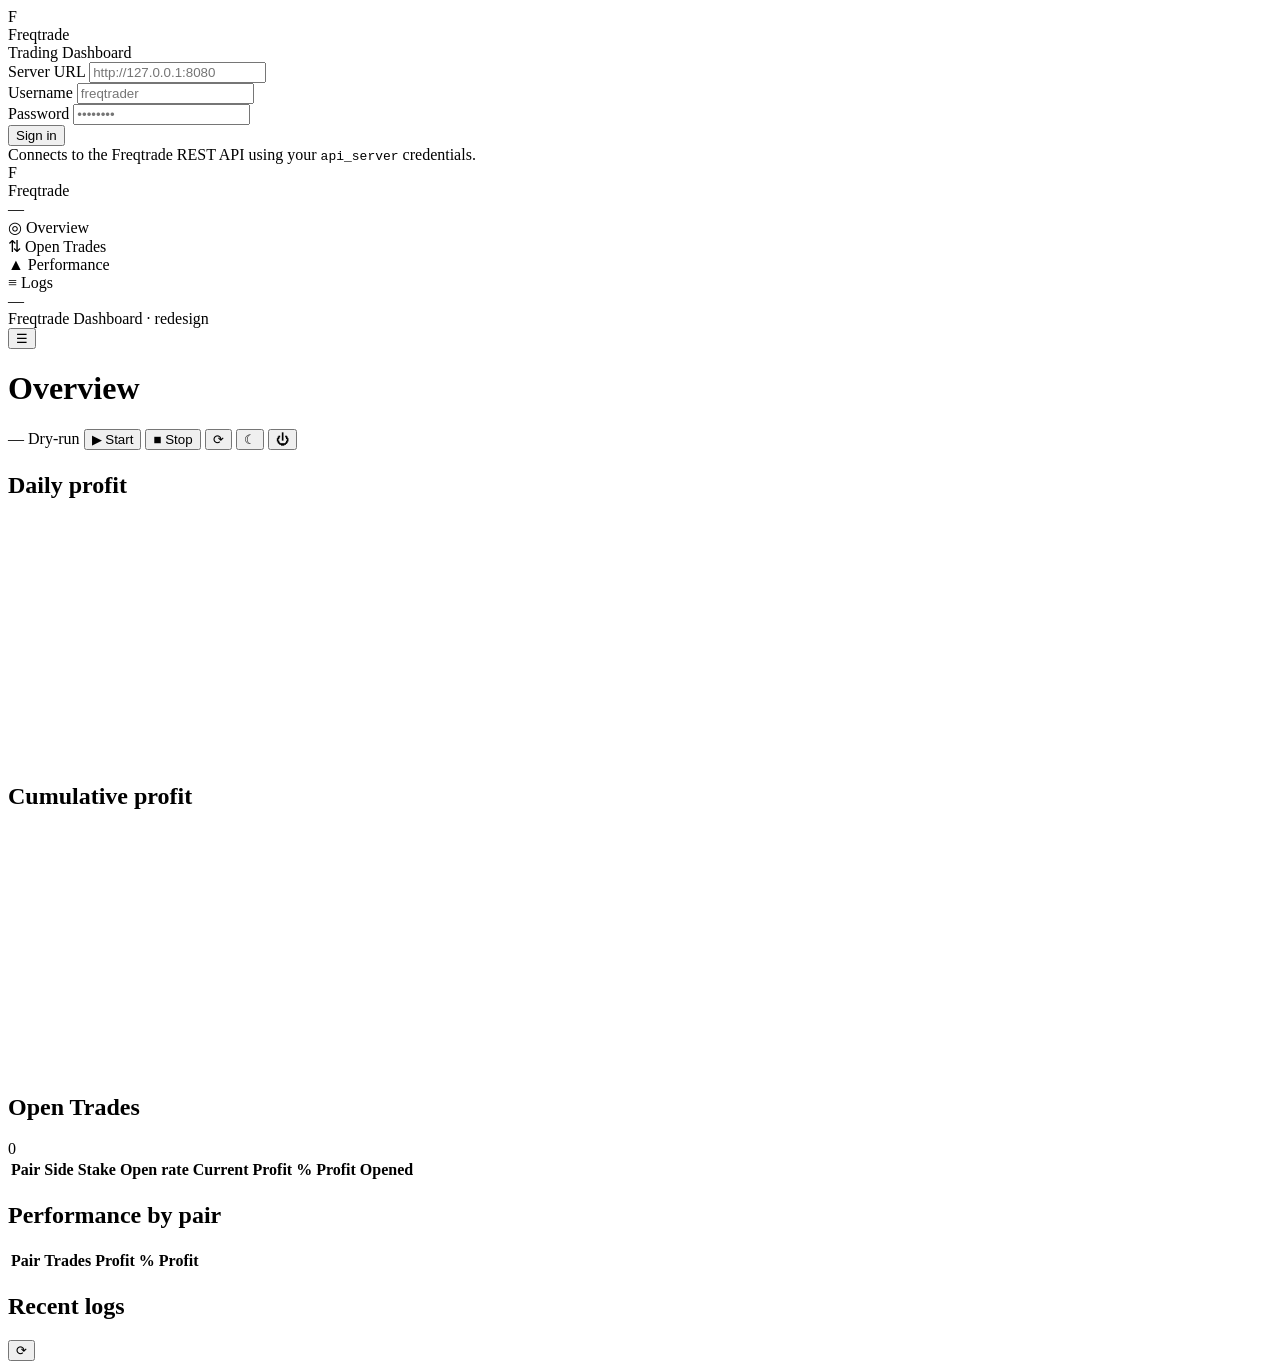
==== freqtrade/rpc/api_server/dashboard/index.html @ 79c6286d "feat(webui): add modern standalone dashboard SPA Add a self-contained, redesigned web dashboard serv" ====
<!DOCTYPE html>
<html lang="en" data-theme="dark">
  <head>
    <meta charset="UTF-8" />
    <meta name="viewport" content="width=device-width, initial-scale=1.0" />
    <meta name="color-scheme" content="dark light" />
    <title>Freqtrade Dashboard</title>
    <link rel="icon" href="/favicon.ico" />
    <link rel="stylesheet" href="/dashboard/styles.css" />
  </head>
  <body>
    <!-- ============================= LOGIN ============================= -->
    <div id="login" class="login-wrap">
      <form class="login-card" id="loginForm" autocomplete="on">
        <div class="brand">
          <div class="brand-logo">F</div>
          <div>
            <div class="brand-name">Freqtrade</div>
            <div class="brand-sub">Trading Dashboard</div>
          </div>
        </div>

        <div class="field">
          <label for="server">Server URL</label>
          <input id="server" name="server" type="text" inputmode="url"
                 placeholder="http://127.0.0.1:8080" />
        </div>
        <div class="field">
          <label for="username">Username</label>
          <input id="username" name="username" type="text"
                 autocomplete="username" placeholder="freqtrader" />
        </div>
        <div class="field">
          <label for="password">Password</label>
          <input id="password" name="password" type="password"
                 autocomplete="current-password" placeholder="••••••••" />
        </div>

        <button type="submit" class="btn btn-primary btn-block" id="loginBtn">
          Sign in
        </button>
        <div id="loginError" class="login-error hidden"></div>
        <div class="login-hint">
          Connects to the Freqtrade REST API using your
          <code>api_server</code> credentials.
        </div>
      </form>
    </div>

    <!-- ============================== APP ============================== -->
    <div id="app" class="app hidden">
      <!-- Sidebar -->
      <aside class="sidebar" id="sidebar">
        <div class="brand">
          <div class="brand-logo">F</div>
          <div>
            <div class="brand-name" id="botName">Freqtrade</div>
            <div class="brand-sub" id="botVersion">—</div>
          </div>
        </div>

        <div class="nav-item active" data-view="overview">
          <span class="ico">◎</span> Overview
        </div>
        <div class="nav-item" data-view="trades">
          <span class="ico">⇅</span> Open Trades
        </div>
        <div class="nav-item" data-view="performance">
          <span class="ico">▲</span> Performance
        </div>
        <div class="nav-item" data-view="logs">
          <span class="ico">≡</span> Logs
        </div>

        <div class="sidebar-spacer"></div>
        <div class="sidebar-foot">
          <div id="exchangeInfo">—</div>
          <div>Freqtrade Dashboard · redesign</div>
        </div>
      </aside>

      <!-- Main -->
      <div class="main">
        <header class="topbar">
          <button class="btn btn-icon menu-toggle" id="menuToggle" title="Menu">☰</button>
          <h1 id="viewTitle">Overview</h1>
          <div class="topbar-spacer"></div>
          <div class="topbar-controls">
            <span class="badge" id="stateBadge"><span class="dot"></span><span>—</span></span>
            <span class="badge dry hidden" id="dryBadge">Dry-run</span>
            <button class="btn btn-ok" id="startBtn">▶ Start</button>
            <button class="btn btn-danger" id="stopBtn">■ Stop</button>
            <button class="btn btn-icon" id="reloadBtn" title="Reload config">⟳</button>
            <button class="btn btn-icon" id="themeBtn" title="Toggle theme">☾</button>
            <button class="btn btn-icon" id="logoutBtn" title="Sign out">⏻</button>
          </div>
        </header>

        <main class="content" id="content">
          <!-- ============ OVERVIEW ============ -->
          <section data-view-content="overview">
            <div class="stat-grid" id="statGrid"></div>

            <div class="chart-grid" style="margin-top: 22px">
              <div class="card">
                <div class="card-head"><h2>Daily profit</h2></div>
                <div class="card-body">
                  <canvas class="chart" id="dailyChart" height="240"></canvas>
                </div>
              </div>
              <div class="card">
                <div class="card-head"><h2>Cumulative profit</h2></div>
                <div class="card-body">
                  <canvas class="chart" id="cumChart" height="240"></canvas>
                </div>
              </div>
            </div>
          </section>

          <!-- ============ OPEN TRADES ============ -->
          <section data-view-content="trades" class="hidden">
            <div class="card">
              <div class="card-head">
                <h2>Open Trades</h2>
                <span class="chip" id="tradeCount">0</span>
                <div class="spacer"></div>
              </div>
              <div class="table-wrap">
                <table class="data" id="tradesTable">
                  <thead>
                    <tr>
                      <th>Pair</th>
                      <th>Side</th>
                      <th class="num">Stake</th>
                      <th class="num">Open rate</th>
                      <th class="num">Current</th>
                      <th class="num">Profit %</th>
                      <th class="num">Profit</th>
                      <th>Opened</th>
                      <th></th>
                    </tr>
                  </thead>
                  <tbody id="tradesBody"></tbody>
                </table>
              </div>
            </div>
          </section>

          <!-- ============ PERFORMANCE ============ -->
          <section data-view-content="performance" class="hidden">
            <div class="card">
              <div class="card-head"><h2>Performance by pair</h2></div>
              <div class="table-wrap">
                <table class="data" id="perfTable">
                  <thead>
                    <tr>
                      <th>Pair</th>
                      <th class="num">Trades</th>
                      <th class="num">Profit %</th>
                      <th class="num">Profit</th>
                    </tr>
                  </thead>
                  <tbody id="perfBody"></tbody>
                </table>
              </div>
            </div>
          </section>

          <!-- ============ LOGS ============ -->
          <section data-view-content="logs" class="hidden">
            <div class="card">
              <div class="card-head">
                <h2>Recent logs</h2>
                <div class="spacer"></div>
                <button class="btn btn-icon" id="logRefresh" title="Refresh">⟳</button>
              </div>
              <div class="card-body">
                <div class="logbox" id="logBox"></div>
              </div>
            </div>
          </section>
        </main>
      </div>
    </div>

    <div class="toast-wrap" id="toasts"></div>

    <script src="/dashboard/app.js"></script>
  </body>
</html>
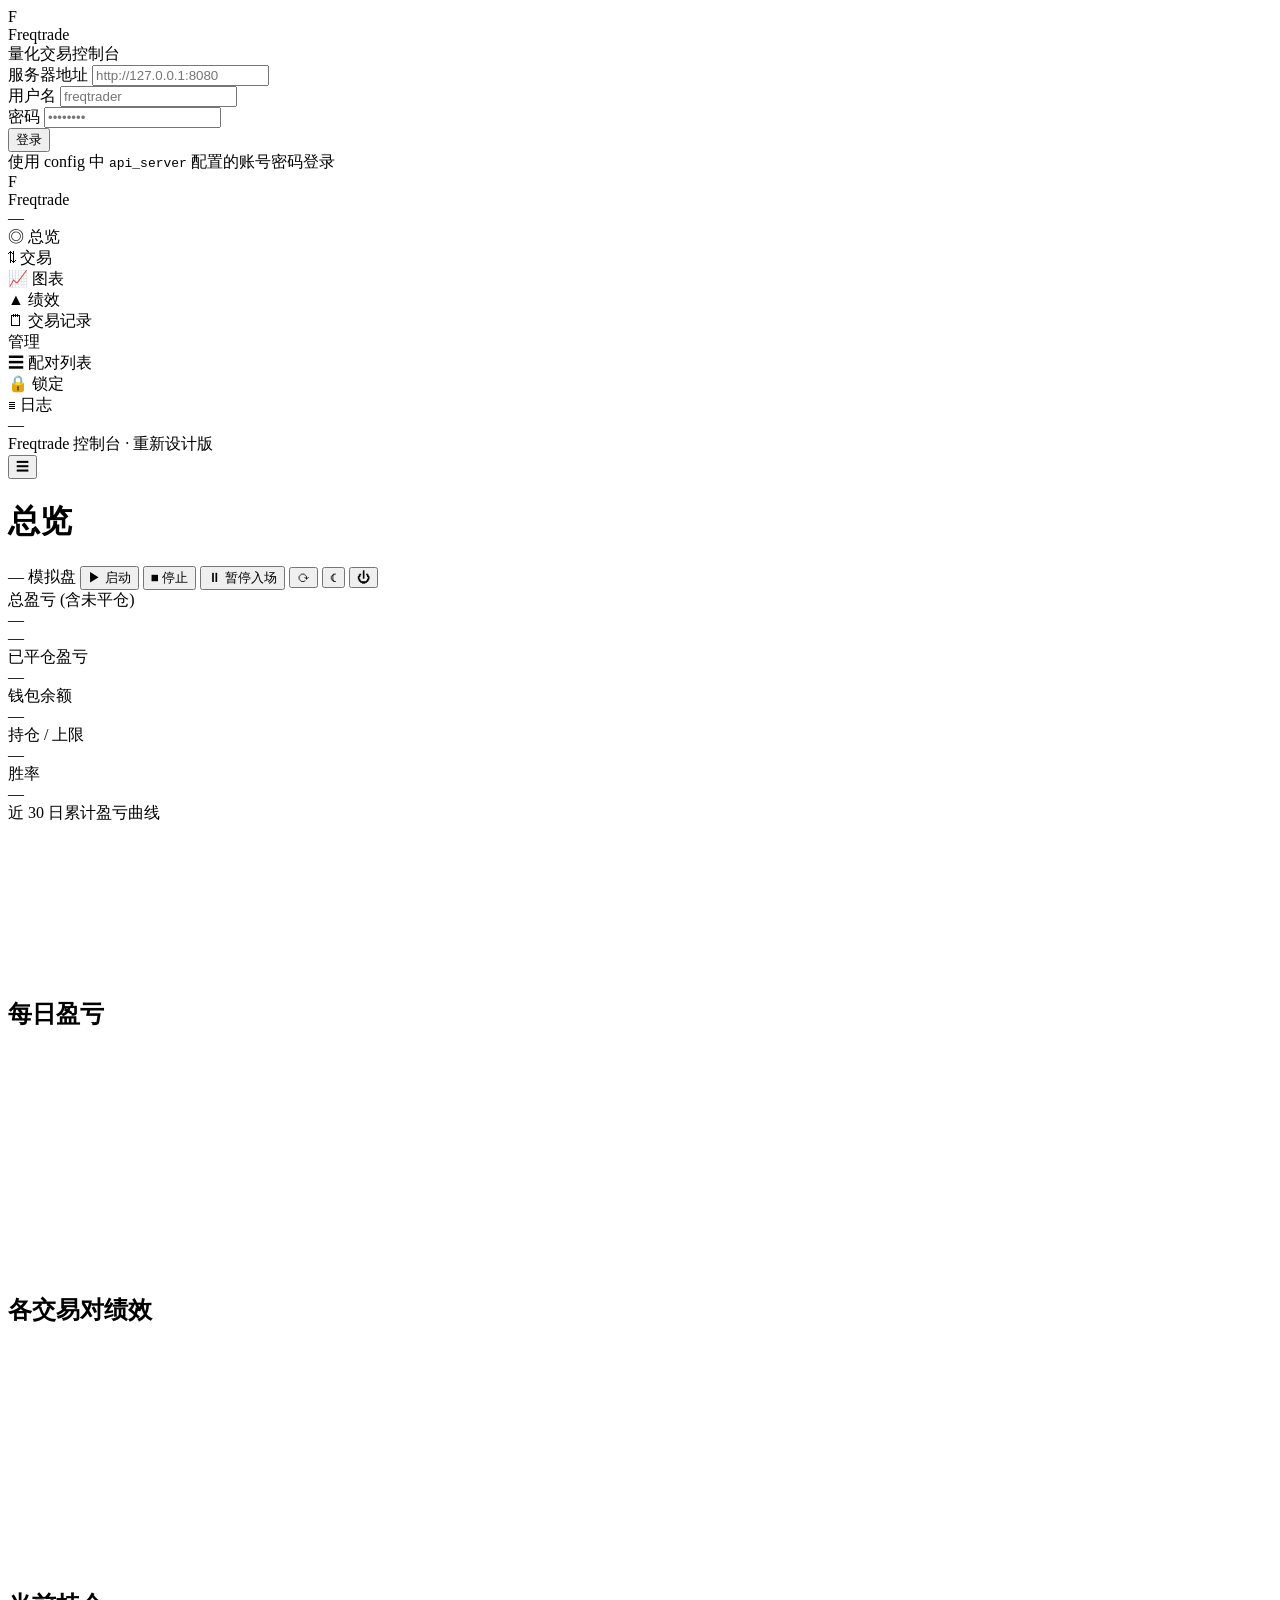
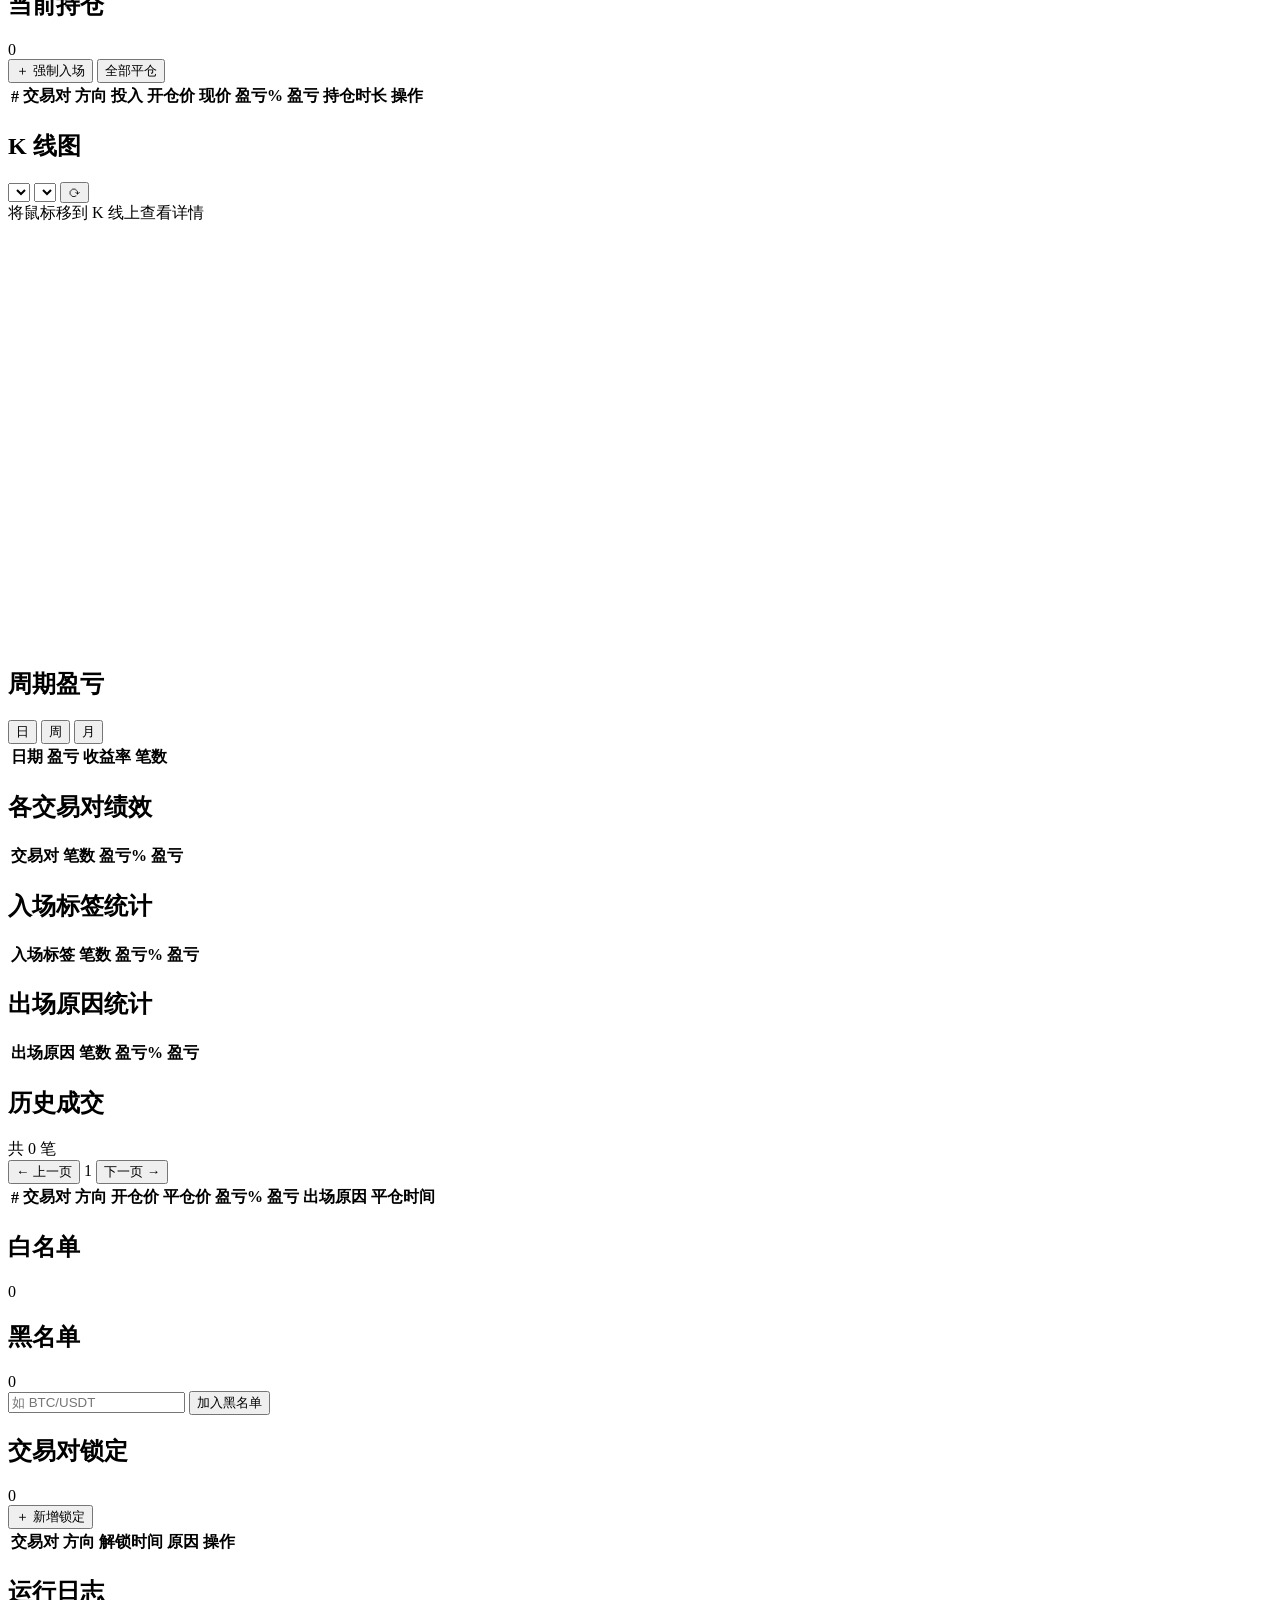
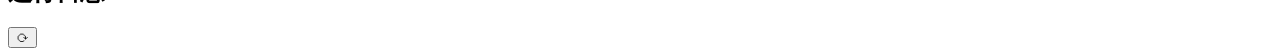
==== commit c82cb02d: "feat(webui): full Chinese trade console with white-tech redesign Rebuild the standalone dashboard in" ====
--- a/freqtrade/rpc/api_server/dashboard/index.html
+++ b/freqtrade/rpc/api_server/dashboard/index.html
@@ -1,55 +1,44 @@
 <!DOCTYPE html>
-<html lang="en" data-theme="dark">
+<html lang="zh-CN" data-theme="light">
   <head>
     <meta charset="UTF-8" />
     <meta name="viewport" content="width=device-width, initial-scale=1.0" />
-    <meta name="color-scheme" content="dark light" />
-    <title>Freqtrade Dashboard</title>
+    <meta name="color-scheme" content="light dark" />
+    <title>Freqtrade 控制台</title>
     <link rel="icon" href="/favicon.ico" />
     <link rel="stylesheet" href="/dashboard/styles.css" />
   </head>
   <body>
-    <!-- ============================= LOGIN ============================= -->
+    <!-- ============================= 登录 ============================= -->
     <div id="login" class="login-wrap">
       <form class="login-card" id="loginForm" autocomplete="on">
         <div class="brand">
           <div class="brand-logo">F</div>
           <div>
             <div class="brand-name">Freqtrade</div>
-            <div class="brand-sub">Trading Dashboard</div>
+            <div class="brand-sub">量化交易控制台</div>
           </div>
         </div>
-
         <div class="field">
-          <label for="server">Server URL</label>
-          <input id="server" name="server" type="text" inputmode="url"
-                 placeholder="http://127.0.0.1:8080" />
+          <label for="server">服务器地址</label>
+          <input id="server" name="server" type="text" inputmode="url" placeholder="http://127.0.0.1:8080" />
         </div>
         <div class="field">
-          <label for="username">Username</label>
-          <input id="username" name="username" type="text"
-                 autocomplete="username" placeholder="freqtrader" />
+          <label for="username">用户名</label>
+          <input id="username" name="username" type="text" autocomplete="username" placeholder="freqtrader" />
         </div>
         <div class="field">
-          <label for="password">Password</label>
-          <input id="password" name="password" type="password"
-                 autocomplete="current-password" placeholder="••••••••" />
-        </div>
-
-        <button type="submit" class="btn btn-primary btn-block" id="loginBtn">
-          Sign in
-        </button>
+          <label for="password">密码</label>
+          <input id="password" name="password" type="password" autocomplete="current-password" placeholder="••••••••" />
+        </div>
+        <button type="submit" class="btn btn-primary btn-block" id="loginBtn">登录</button>
         <div id="loginError" class="login-error hidden"></div>
-        <div class="login-hint">
-          Connects to the Freqtrade REST API using your
-          <code>api_server</code> credentials.
-        </div>
+        <div class="login-hint">使用 config 中 <code>api_server</code> 配置的账号密码登录</div>
       </form>
     </div>
 
-    <!-- ============================== APP ============================== -->
+    <!-- ============================== 应用 ============================== -->
     <div id="app" class="app hidden">
-      <!-- Sidebar -->
       <aside class="sidebar" id="sidebar">
         <div class="brand">
           <div class="brand-logo">F</div>
@@ -59,85 +48,94 @@
           </div>
         </div>
 
-        <div class="nav-item active" data-view="overview">
-          <span class="ico">◎</span> Overview
-        </div>
-        <div class="nav-item" data-view="trades">
-          <span class="ico">⇅</span> Open Trades
-        </div>
-        <div class="nav-item" data-view="performance">
-          <span class="ico">▲</span> Performance
-        </div>
-        <div class="nav-item" data-view="logs">
-          <span class="ico">≡</span> Logs
-        </div>
+        <div class="nav-item active" data-view="overview"><span class="ico">◎</span> 总览</div>
+        <div class="nav-item" data-view="trade"><span class="ico">⇅</span> 交易</div>
+        <div class="nav-item" data-view="chart"><span class="ico">📈</span> 图表</div>
+        <div class="nav-item" data-view="performance"><span class="ico">▲</span> 绩效</div>
+        <div class="nav-item" data-view="history"><span class="ico">🗒</span> 交易记录</div>
+
+        <div class="nav-group-label">管理</div>
+        <div class="nav-item" data-view="pairlist"><span class="ico">☰</span> 配对列表</div>
+        <div class="nav-item" data-view="locks"><span class="ico">🔒</span> 锁定</div>
+        <div class="nav-item" data-view="logs"><span class="ico">≣</span> 日志</div>
 
         <div class="sidebar-spacer"></div>
         <div class="sidebar-foot">
           <div id="exchangeInfo">—</div>
-          <div>Freqtrade Dashboard · redesign</div>
+          <div>Freqtrade 控制台 · 重新设计版</div>
         </div>
       </aside>
 
-      <!-- Main -->
       <div class="main">
         <header class="topbar">
-          <button class="btn btn-icon menu-toggle" id="menuToggle" title="Menu">☰</button>
-          <h1 id="viewTitle">Overview</h1>
+          <button class="btn btn-icon menu-toggle" id="menuToggle" title="菜单">☰</button>
+          <h1 id="viewTitle">总览</h1>
           <div class="topbar-spacer"></div>
           <div class="topbar-controls">
             <span class="badge" id="stateBadge"><span class="dot"></span><span>—</span></span>
-            <span class="badge dry hidden" id="dryBadge">Dry-run</span>
-            <button class="btn btn-ok" id="startBtn">▶ Start</button>
-            <button class="btn btn-danger" id="stopBtn">■ Stop</button>
-            <button class="btn btn-icon" id="reloadBtn" title="Reload config">⟳</button>
-            <button class="btn btn-icon" id="themeBtn" title="Toggle theme">☾</button>
-            <button class="btn btn-icon" id="logoutBtn" title="Sign out">⏻</button>
+            <span class="badge dry hidden" id="dryBadge">模拟盘</span>
+            <button class="btn btn-up btn-sm" id="startBtn">▶ 启动</button>
+            <button class="btn btn-down btn-sm" id="stopBtn">■ 停止</button>
+            <button class="btn btn-sm" id="pauseBtn" title="暂停入场">⏸ 暂停入场</button>
+            <button class="btn btn-icon" id="reloadBtn" title="重载配置">⟳</button>
+            <button class="btn btn-icon" id="themeBtn" title="切换主题">☾</button>
+            <button class="btn btn-icon" id="logoutBtn" title="退出登录">⏻</button>
           </div>
         </header>
 
         <main class="content" id="content">
-          <!-- ============ OVERVIEW ============ -->
+          <!-- ============ 总览 ============ -->
           <section data-view-content="overview">
+            <div class="hero">
+              <div class="hero-main">
+                <div class="hero-eyebrow">总盈亏 (含未平仓)</div>
+                <div class="hero-value" id="heroProfit">—</div>
+                <div class="hero-eyebrow" id="heroProfitPct" style="color: var(--muted)">—</div>
+                <div class="hero-meta">
+                  <div><div class="m-label">已平仓盈亏</div><div class="m-val" id="heroClosed">—</div></div>
+                  <div><div class="m-label">钱包余额</div><div class="m-val" id="heroBalance">—</div></div>
+                  <div><div class="m-label">持仓 / 上限</div><div class="m-val" id="heroOpen">—</div></div>
+                  <div><div class="m-label">胜率</div><div class="m-val" id="heroWin">—</div></div>
+                </div>
+              </div>
+              <div class="hero-spark">
+                <div class="hero-eyebrow">近 30 日累计盈亏曲线</div>
+                <canvas id="sparkChart" height="150"></canvas>
+              </div>
+            </div>
+
             <div class="stat-grid" id="statGrid"></div>
 
-            <div class="chart-grid" style="margin-top: 22px">
-              <div class="card">
-                <div class="card-head"><h2>Daily profit</h2></div>
-                <div class="card-body">
-                  <canvas class="chart" id="dailyChart" height="240"></canvas>
-                </div>
-              </div>
-              <div class="card">
-                <div class="card-head"><h2>Cumulative profit</h2></div>
-                <div class="card-body">
-                  <canvas class="chart" id="cumChart" height="240"></canvas>
-                </div>
-              </div>
-            </div>
-          </section>
-
-          <!-- ============ OPEN TRADES ============ -->
-          <section data-view-content="trades" class="hidden">
+            <div class="chart-grid">
+              <div class="card">
+                <div class="card-head"><h2>每日盈亏</h2></div>
+                <div class="card-body"><canvas class="chart" id="dailyChart" height="220"></canvas></div>
+              </div>
+              <div class="card">
+                <div class="card-head"><h2>各交易对绩效</h2></div>
+                <div class="card-body"><canvas class="chart" id="pairChart" height="220"></canvas></div>
+              </div>
+            </div>
+          </section>
+
+          <!-- ============ 交易 ============ -->
+          <section data-view-content="trade" class="hidden">
             <div class="card">
               <div class="card-head">
-                <h2>Open Trades</h2>
+                <h2>当前持仓</h2>
                 <span class="chip" id="tradeCount">0</span>
                 <div class="spacer"></div>
+                <button class="btn btn-sm btn-primary" id="forceEntryBtn">＋ 强制入场</button>
+                <button class="btn btn-sm btn-down" id="exitAllBtn">全部平仓</button>
               </div>
               <div class="table-wrap">
                 <table class="data" id="tradesTable">
                   <thead>
                     <tr>
-                      <th>Pair</th>
-                      <th>Side</th>
-                      <th class="num">Stake</th>
-                      <th class="num">Open rate</th>
-                      <th class="num">Current</th>
-                      <th class="num">Profit %</th>
-                      <th class="num">Profit</th>
-                      <th>Opened</th>
-                      <th></th>
+                      <th>#</th><th>交易对</th><th>方向</th>
+                      <th class="num">投入</th><th class="num">开仓价</th><th class="num">现价</th>
+                      <th class="num">盈亏%</th><th class="num">盈亏</th>
+                      <th>持仓时长</th><th class="num">操作</th>
                     </tr>
                   </thead>
                   <tbody id="tradesBody"></tbody>
@@ -146,43 +144,158 @@
             </div>
           </section>
 
-          <!-- ============ PERFORMANCE ============ -->
+          <!-- ============ 图表 ============ -->
+          <section data-view-content="chart" class="hidden">
+            <div class="card">
+              <div class="card-head chart-toolbar">
+                <h2>K 线图</h2>
+                <div class="spacer"></div>
+                <select id="chartPair"></select>
+                <select id="chartTf"></select>
+                <button class="btn btn-sm btn-icon" id="chartReload" title="刷新">⟳</button>
+              </div>
+              <div class="card-body">
+                <div class="chart-readout" id="chartReadout">将鼠标移到 K 线上查看详情</div>
+                <canvas class="chart" id="candleChart" height="420"></canvas>
+                <div class="legend" id="chartLegend"></div>
+              </div>
+            </div>
+          </section>
+
+          <!-- ============ 绩效 ============ -->
           <section data-view-content="performance" class="hidden">
-            <div class="card">
-              <div class="card-head"><h2>Performance by pair</h2></div>
+            <div class="stat-grid" id="perfStatGrid"></div>
+            <div class="section-grid" style="grid-template-columns: 1fr 1fr">
+              <div class="card">
+                <div class="card-head">
+                  <h2>周期盈亏</h2>
+                  <div class="spacer"></div>
+                  <div class="segmented" id="periodSeg">
+                    <button data-period="daily" class="active">日</button>
+                    <button data-period="weekly">周</button>
+                    <button data-period="monthly">月</button>
+                  </div>
+                </div>
+                <div class="table-wrap">
+                  <table class="data" id="periodTable">
+                    <thead><tr><th>日期</th><th class="num">盈亏</th><th class="num">收益率</th><th class="num">笔数</th></tr></thead>
+                    <tbody id="periodBody"></tbody>
+                  </table>
+                </div>
+              </div>
+              <div class="card">
+                <div class="card-head"><h2>各交易对绩效</h2></div>
+                <div class="table-wrap">
+                  <table class="data" id="perfTable">
+                    <thead><tr><th>交易对</th><th class="num">笔数</th><th class="num">盈亏%</th><th class="num">盈亏</th></tr></thead>
+                    <tbody id="perfBody"></tbody>
+                  </table>
+                </div>
+              </div>
+            </div>
+            <div class="section-grid" style="grid-template-columns: 1fr 1fr">
+              <div class="card">
+                <div class="card-head"><h2>入场标签统计</h2></div>
+                <div class="table-wrap">
+                  <table class="data" id="entryTable">
+                    <thead><tr><th>入场标签</th><th class="num">笔数</th><th class="num">盈亏%</th><th class="num">盈亏</th></tr></thead>
+                    <tbody id="entryBody"></tbody>
+                  </table>
+                </div>
+              </div>
+              <div class="card">
+                <div class="card-head"><h2>出场原因统计</h2></div>
+                <div class="table-wrap">
+                  <table class="data" id="exitTable">
+                    <thead><tr><th>出场原因</th><th class="num">笔数</th><th class="num">盈亏%</th><th class="num">盈亏</th></tr></thead>
+                    <tbody id="exitBody"></tbody>
+                  </table>
+                </div>
+              </div>
+            </div>
+          </section>
+
+          <!-- ============ 交易记录 ============ -->
+          <section data-view-content="history" class="hidden">
+            <div class="card">
+              <div class="card-head">
+                <h2>历史成交</h2>
+                <span class="chip" id="historyCount">共 0 笔</span>
+                <div class="spacer"></div>
+                <button class="btn btn-sm" id="histPrev">← 上一页</button>
+                <span class="chip" id="histPage">1</span>
+                <button class="btn btn-sm" id="histNext">下一页 →</button>
+              </div>
               <div class="table-wrap">
-                <table class="data" id="perfTable">
+                <table class="data" id="historyTable">
                   <thead>
                     <tr>
-                      <th>Pair</th>
-                      <th class="num">Trades</th>
-                      <th class="num">Profit %</th>
-                      <th class="num">Profit</th>
+                      <th>#</th><th>交易对</th><th>方向</th>
+                      <th class="num">开仓价</th><th class="num">平仓价</th>
+                      <th class="num">盈亏%</th><th class="num">盈亏</th>
+                      <th>出场原因</th><th>平仓时间</th>
                     </tr>
                   </thead>
-                  <tbody id="perfBody"></tbody>
+                  <tbody id="historyBody"></tbody>
                 </table>
               </div>
             </div>
           </section>
 
-          <!-- ============ LOGS ============ -->
+          <!-- ============ 配对列表 ============ -->
+          <section data-view-content="pairlist" class="hidden">
+            <div class="section-grid" style="grid-template-columns: 1fr 1fr">
+              <div class="card">
+                <div class="card-head"><h2>白名单</h2><span class="chip" id="wlCount">0</span></div>
+                <div class="card-body" id="whitelistBox"></div>
+              </div>
+              <div class="card">
+                <div class="card-head"><h2>黑名单</h2><span class="chip" id="blCount">0</span></div>
+                <div class="card-body">
+                  <div class="chart-toolbar" style="margin-bottom: 12px">
+                    <input id="blInput" type="text" placeholder="如 BTC/USDT" style="flex:1" />
+                    <button class="btn btn-sm btn-primary" id="blAddBtn">加入黑名单</button>
+                  </div>
+                  <div id="blacklistBox"></div>
+                </div>
+              </div>
+            </div>
+          </section>
+
+          <!-- ============ 锁定 ============ -->
+          <section data-view-content="locks" class="hidden">
+            <div class="card">
+              <div class="card-head">
+                <h2>交易对锁定</h2>
+                <span class="chip" id="lockCount">0</span>
+                <div class="spacer"></div>
+                <button class="btn btn-sm btn-primary" id="addLockBtn">＋ 新增锁定</button>
+              </div>
+              <div class="table-wrap">
+                <table class="data" id="locksTable">
+                  <thead><tr><th>交易对</th><th>方向</th><th>解锁时间</th><th>原因</th><th class="num">操作</th></tr></thead>
+                  <tbody id="locksBody"></tbody>
+                </table>
+              </div>
+            </div>
+          </section>
+
+          <!-- ============ 日志 ============ -->
           <section data-view-content="logs" class="hidden">
             <div class="card">
               <div class="card-head">
-                <h2>Recent logs</h2>
-                <div class="spacer"></div>
-                <button class="btn btn-icon" id="logRefresh" title="Refresh">⟳</button>
-              </div>
-              <div class="card-body">
-                <div class="logbox" id="logBox"></div>
-              </div>
+                <h2>运行日志</h2><div class="spacer"></div>
+                <button class="btn btn-icon" id="logRefresh" title="刷新">⟳</button>
+              </div>
+              <div class="card-body"><div class="logbox" id="logBox"></div></div>
             </div>
           </section>
         </main>
       </div>
     </div>
 
+    <!-- 模态容器 -->
+    <div id="modalRoot"></div>
     <div class="toast-wrap" id="toasts"></div>
 
     <script src="/dashboard/app.js"></script>
